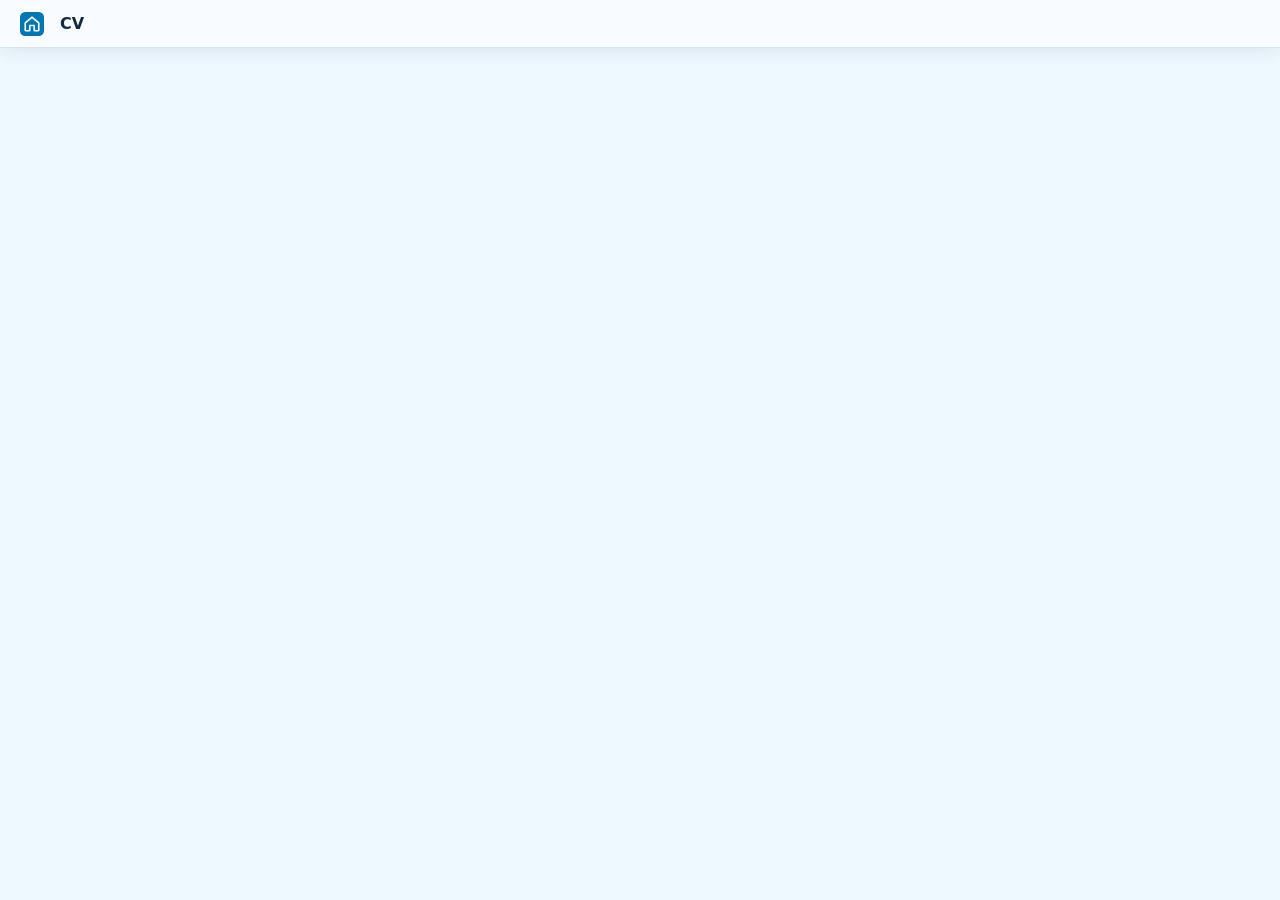
==== cv.html @ d5b6c94b "Add named CV viewer and favicon" ====
<!doctype html>
<html lang="en">
  <head>
    <meta charset="utf-8">
    <meta name="viewport" content="width=device-width, initial-scale=1">
    <title>CV | Boyang Zhou</title>
    <link rel="icon" type="image/svg+xml" href="assets/favicon.svg">
    <style>
      * {
        box-sizing: border-box;
      }

      html,
      body {
        width: 100%;
        height: 100%;
        margin: 0;
        overflow: hidden;
        background: #eef8ff;
        color: #102a43;
        font-family: system-ui, -apple-system, BlinkMacSystemFont, "Segoe UI", sans-serif;
      }

      .cv-page {
        display: grid;
        height: 100%;
        grid-template-rows: 48px minmax(0, 1fr);
      }

      .cv-toolbar {
        display: flex;
        align-items: center;
        gap: 12px;
        padding-inline: 16px;
        border-bottom: 1px solid rgba(0, 119, 182, 0.16);
        background: #f8fbff;
        box-shadow: 0 4px 18px rgba(16, 42, 67, 0.08);
      }

      .home-link {
        display: grid;
        width: 32px;
        height: 32px;
        place-items: center;
        border-radius: 6px;
        transition: background 160ms ease;
      }

      .home-link:hover {
        background: rgba(0, 119, 182, 0.1);
      }

      .home-link img {
        width: 24px;
        height: 24px;
      }

      .cv-toolbar strong {
        font-size: 16px;
      }

      iframe {
        width: 100%;
        height: 100%;
        border: 0;
      }
    </style>
  </head>
  <body>
    <main class="cv-page">
      <header class="cv-toolbar">
        <a class="home-link" href="index.html#home" aria-label="Return to homepage" title="Return to homepage">
          <img src="assets/favicon.svg" alt="">
        </a>
        <strong>CV</strong>
      </header>
      <iframe src="assets/Boyang_Zhou_CV.pdf" title="Boyang Zhou CV"></iframe>
    </main>
  </body>
</html>
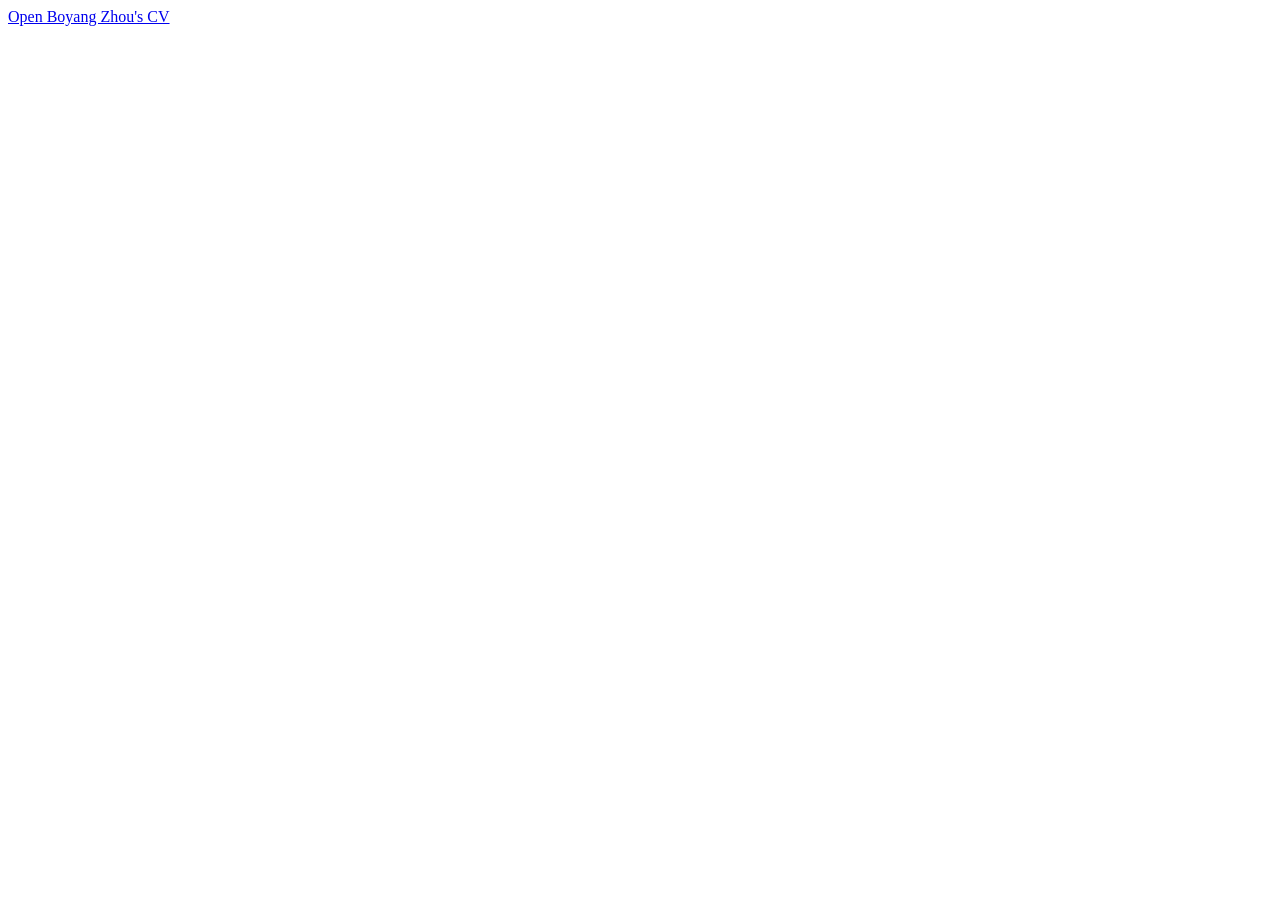
==== commit 85a866a4: "Make CV viewing reliable on mobile" ====
--- a/cv.html
+++ b/cv.html
@@ -2,79 +2,12 @@
 <html lang="en">
   <head>
     <meta charset="utf-8">
+    <meta http-equiv="refresh" content="0; url=assets/Boyang_Zhou_CV.pdf">
     <meta name="viewport" content="width=device-width, initial-scale=1">
     <title>CV | Boyang Zhou</title>
-    <link rel="icon" type="image/svg+xml" href="assets/favicon.svg">
-    <style>
-      * {
-        box-sizing: border-box;
-      }
-
-      html,
-      body {
-        width: 100%;
-        height: 100%;
-        margin: 0;
-        overflow: hidden;
-        background: #eef8ff;
-        color: #102a43;
-        font-family: system-ui, -apple-system, BlinkMacSystemFont, "Segoe UI", sans-serif;
-      }
-
-      .cv-page {
-        display: grid;
-        height: 100%;
-        grid-template-rows: 48px minmax(0, 1fr);
-      }
-
-      .cv-toolbar {
-        display: flex;
-        align-items: center;
-        gap: 12px;
-        padding-inline: 16px;
-        border-bottom: 1px solid rgba(0, 119, 182, 0.16);
-        background: #f8fbff;
-        box-shadow: 0 4px 18px rgba(16, 42, 67, 0.08);
-      }
-
-      .home-link {
-        display: grid;
-        width: 32px;
-        height: 32px;
-        place-items: center;
-        border-radius: 6px;
-        transition: background 160ms ease;
-      }
-
-      .home-link:hover {
-        background: rgba(0, 119, 182, 0.1);
-      }
-
-      .home-link img {
-        width: 24px;
-        height: 24px;
-      }
-
-      .cv-toolbar strong {
-        font-size: 16px;
-      }
-
-      iframe {
-        width: 100%;
-        height: 100%;
-        border: 0;
-      }
-    </style>
+    <link rel="canonical" href="assets/Boyang_Zhou_CV.pdf">
   </head>
   <body>
-    <main class="cv-page">
-      <header class="cv-toolbar">
-        <a class="home-link" href="index.html#home" aria-label="Return to homepage" title="Return to homepage">
-          <img src="assets/favicon.svg" alt="">
-        </a>
-        <strong>CV</strong>
-      </header>
-      <iframe src="assets/Boyang_Zhou_CV.pdf" title="Boyang Zhou CV"></iframe>
-    </main>
+    <a href="assets/Boyang_Zhou_CV.pdf">Open Boyang Zhou's CV</a>
   </body>
 </html>
